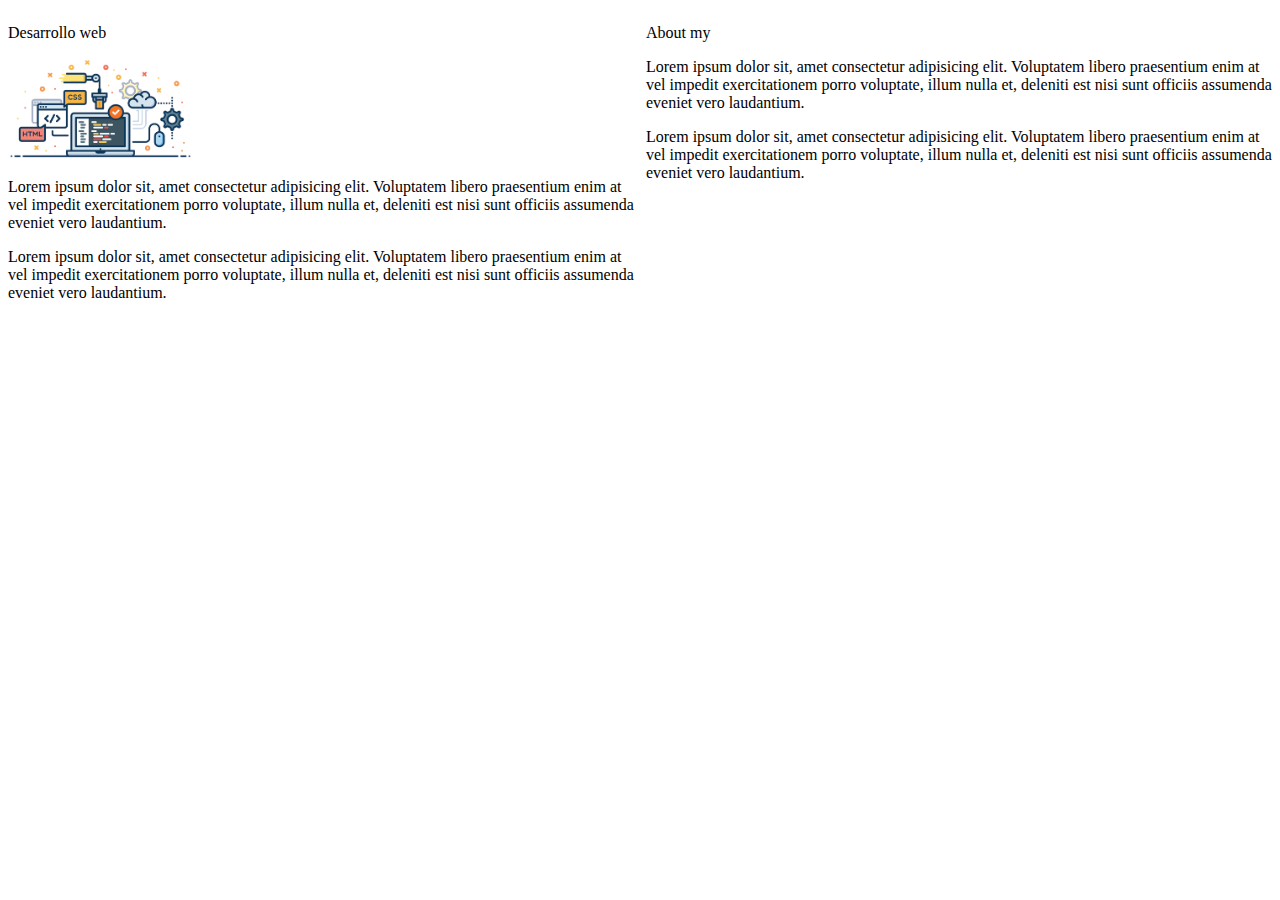
==== html/pg.html @ e4fa9ac9 "validaciones terminada" ====
<!DOCTYPE html>
<html lang="en">
<head>
    <meta charset="UTF-8">
    <meta http-equiv="X-UA-Compatible" content="IE=edge">
    <meta name="viewport" content="width=device-width, initial-scale=1.0">
    <link rel="stylesheet" href="../css/pg.css">
    <title>Document</title>
</head>
<body >
     <section class="layout">
        <div id="grow7">
            <p>Desarrollo web</p>
            <img src="../img/desarrollo-web.png" height="100px">
            <p>Lorem ipsum dolor sit, amet consectetur adipisicing elit. Voluptatem libero praesentium enim at vel impedit exercitationem porro voluptate, illum nulla et, deleniti est nisi sunt officiis assumenda eveniet vero laudantium.
            </p>
            <p>Lorem ipsum dolor sit, amet consectetur adipisicing elit. Voluptatem libero praesentium enim at vel impedit exercitationem porro voluptate, illum nulla et, deleniti est nisi sunt officiis assumenda eveniet vero laudantium.
            </p>
        </div>
        <div id="grow3">
            <p>About my</p>
            <p>Lorem ipsum dolor sit, amet consectetur adipisicing elit. Voluptatem libero praesentium enim at vel impedit exercitationem porro voluptate, illum nulla et, deleniti est nisi sunt officiis assumenda eveniet vero laudantium.
            </p>
            <p>Lorem ipsum dolor sit, amet consectetur adipisicing elit. Voluptatem libero praesentium enim at vel impedit exercitationem porro voluptate, illum nulla et, deleniti est nisi sunt officiis assumenda eveniet vero laudantium.
            </p>
        </div>
      </section>    
</body>
</html>
---- css/pg.css ----
.layout {
    width: 100%;
    display: flex;
    gap: 12px;
    justify-content: center;
  }
  
.grow3 { 
    flex-grow: 3;
    float: left;
    width:43% ;
    height: 223;
    background-color: aqua;
 }
  
.grow7 { 
    flex-grow: 7; 
    float: right;
}
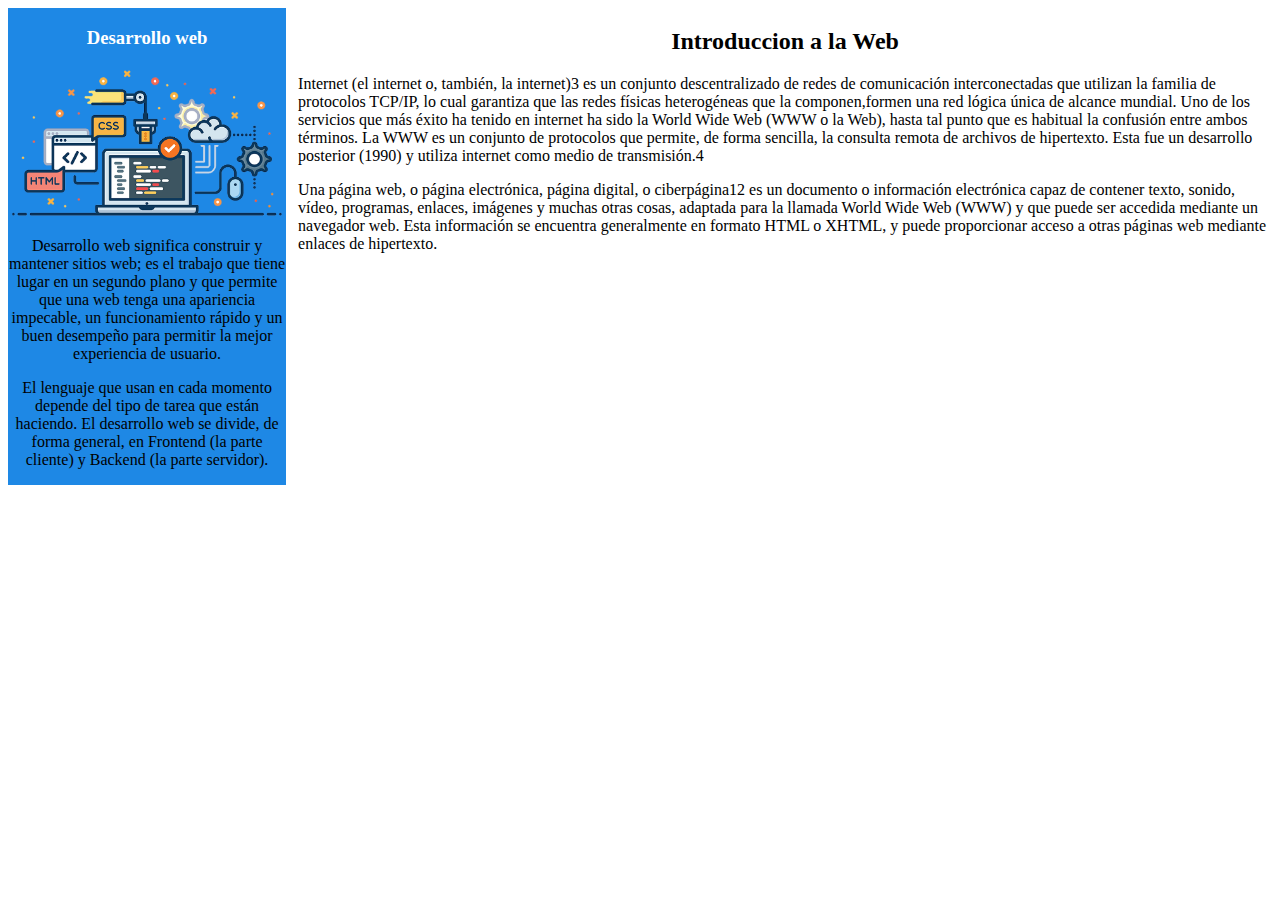
==== commit b913f061: "Se cumplio lo requerido" ====
--- a/html/pg.html
+++ b/html/pg.html
@@ -8,20 +8,21 @@
     <title>Document</title>
 </head>
 <body >
-     <section class="layout">
-        <div id="grow7">
-            <p>Desarrollo web</p>
-            <img src="../img/desarrollo-web.png" height="100px">
-            <p>Lorem ipsum dolor sit, amet consectetur adipisicing elit. Voluptatem libero praesentium enim at vel impedit exercitationem porro voluptate, illum nulla et, deleniti est nisi sunt officiis assumenda eveniet vero laudantium.
+     <section class="contenedor">
+        <div id="contenido1">
+            <h3><b>Desarrollo web</b></h3>
+            <img src="../img/desarrollo-web.png" height="150px">
+            <p class="centrar">Desarrollo web significa construir y mantener sitios web; es el trabajo que tiene lugar en un segundo plano y que permite que una web tenga una apariencia impecable, un funcionamiento rápido y un buen desempeño para permitir la mejor experiencia de usuario.
             </p>
-            <p>Lorem ipsum dolor sit, amet consectetur adipisicing elit. Voluptatem libero praesentium enim at vel impedit exercitationem porro voluptate, illum nulla et, deleniti est nisi sunt officiis assumenda eveniet vero laudantium.
+            <p class="centrar">El lenguaje que usan en cada momento depende del tipo de tarea que están haciendo. El desarrollo web se divide, de forma general, en Frontend (la parte cliente) y Backend (la parte servidor).
             </p>
         </div>
-        <div id="grow3">
-            <p>About my</p>
-            <p>Lorem ipsum dolor sit, amet consectetur adipisicing elit. Voluptatem libero praesentium enim at vel impedit exercitationem porro voluptate, illum nulla et, deleniti est nisi sunt officiis assumenda eveniet vero laudantium.
+        <div id="contenido2">
+            <h2><b>Introduccion a la Web</b></h2>
+            <p>
+                Internet (el internet o, también, la internet)3 es un conjunto descentralizado de redes de comunicación interconectadas que utilizan la familia de protocolos TCP/IP, lo cual garantiza que las redes físicas heterogéneas que la componen,formen una red lógica única de alcance mundial. Uno de los servicios que más éxito ha tenido en internet ha sido la World Wide Web (WWW o la Web), hasta tal punto que es habitual la confusión entre ambos términos. La WWW es un conjunto de protocolos que permite, de forma sencilla, la consulta remota de archivos de hipertexto. Esta fue un desarrollo posterior (1990) y utiliza internet como medio de transmisión.4
             </p>
-            <p>Lorem ipsum dolor sit, amet consectetur adipisicing elit. Voluptatem libero praesentium enim at vel impedit exercitationem porro voluptate, illum nulla et, deleniti est nisi sunt officiis assumenda eveniet vero laudantium.
+            <p>Una página web, o página electrónica, página digital, o          ciberpágina12 es un documento o información electrónica capaz de contener texto, sonido, vídeo, programas, enlaces, imágenes y muchas otras cosas, adaptada para la llamada World Wide Web (WWW) y que puede ser accedida mediante un navegador web. Esta información se encuentra generalmente en formato HTML o XHTML, y puede proporcionar acceso a otras páginas web mediante enlaces de hipertexto. 
             </p>
         </div>
       </section>    
--- a/css/pg.css
+++ b/css/pg.css
@@ -1,19 +1,32 @@
- .layout {
+ .contenedor {
     width: 100%;
     display: flex;
     gap: 12px;
     justify-content: center;
   }
   
-.grow3 { 
+#contenido1 { 
     flex-grow: 3;
     float: left;
     width:43% ;
     height: 223;
-    background-color: aqua;
+    background-color:#1e88e5;
+    font: white;
  }
   
-.grow7 { 
+#contenido2 { 
     flex-grow: 7; 
     float: right;
 } 
+
+h3{
+  text-align: center;
+  color:white ;
+}
+h2{
+  text-align: center;
+}
+
+.centrar{
+  text-align: center;
+}